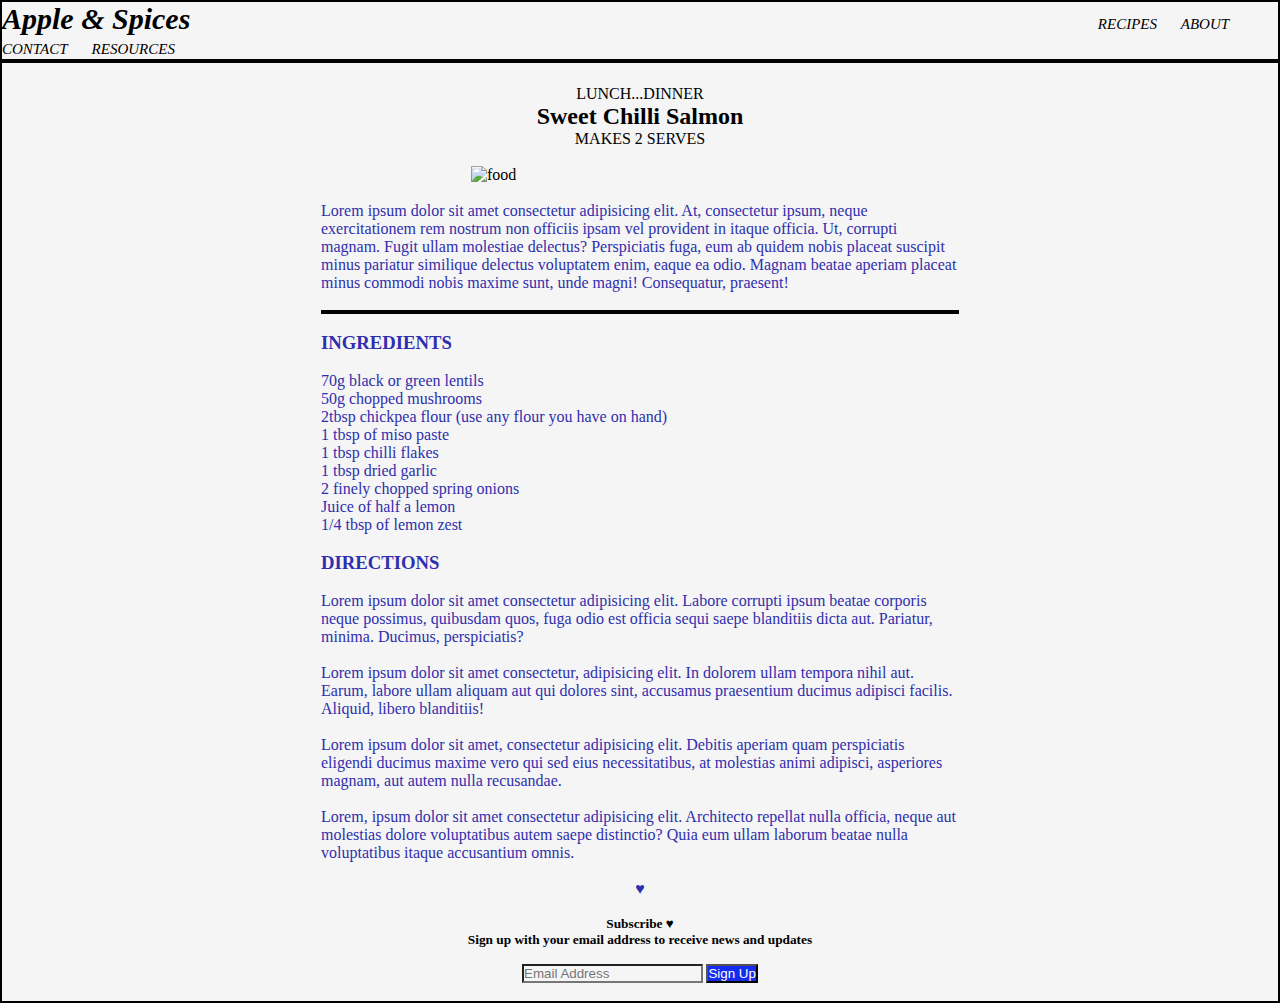
==== index.html @ 314d9ca7 "first commit" ====
<!DOCTYPE html>
<html lang="en">
<head>
    <meta charset="UTF-8">
    <meta name="viewport" content="width=device-width, initial-scale=1.0">
    <title>Food Blog</title>

    <link rel="stylesheet" href="style.css">

</head>
<body>
    <header>
        <nav>
                <ul>
                    <li id="logo"><b>Apple & Spices </b></li>
                    <li> <a href = "home.html" > RECIPES </a> </li>
                    <li> <a href = "about.html" > ABOUT </a> </li>
                    <li> <a href = "contact.html"> CONTACT</a></li>
                    <li> <a href = "resources.html"> RESOURCES </a></li>
                </ul> 
            <hr>
        </nav>

    </header>
    <div id="heading"><br>
        <h9>LUNCH...DINNER</h9>
        <H2>Sweet Chilli Salmon</H2>
        <h9>MAKES 2 SERVES</h9>
    </div>
    <div id ="image"><br>
        <img src="Food Blog/food.jpg" height="300px" alt="food">
        <div class ="content">
            <br><p>Lorem ipsum dolor sit amet consectetur adipisicing elit. At, consectetur ipsum, neque exercitationem rem nostrum non officiis ipsam vel provident in itaque officia. Ut, corrupti magnam. Fugit ullam molestiae delectus?
            Perspiciatis fuga, eum ab quidem nobis placeat suscipit minus pariatur similique delectus voluptatem enim, eaque ea odio. Magnam beatae aperiam placeat minus commodi nobis maxime sunt, unde magni! Consequatur, praesent!</p>
                <br>
            <hr>

            <p><br>
                <h3>INGREDIENTS</h3>
                <br>
                <ul>70g black or green lentils</ul>
                <ul>50g chopped mushrooms</ul>
                <ul>2tbsp chickpea flour (use any flour you have on hand)</ul>
                <ul>1 tbsp of miso paste</ul>
                <ul>1 tbsp chilli flakes</ul>
                <ul>1 tbsp dried garlic</ul>
                <ul>2 finely chopped spring onions</ul>
                <ul>Juice of half a lemon</ul>
                <ul>1/4 tbsp of lemon zest</ul><br>

                <h3>DIRECTIONS</h3>
                <br>
                <p>Lorem ipsum dolor sit amet consectetur adipisicing elit. Labore corrupti ipsum beatae corporis neque possimus, quibusdam quos, fuga odio est officia sequi saepe blanditiis dicta aut. Pariatur, minima. Ducimus, perspiciatis?</p>
                <br>
                <p>Lorem ipsum dolor sit amet consectetur, adipisicing elit. In dolorem ullam tempora nihil aut. Earum, labore ullam aliquam aut qui dolores sint, accusamus praesentium ducimus adipisci facilis. Aliquid, libero blanditiis!</p>
                <br>
                <p>Lorem ipsum dolor sit amet, consectetur adipisicing elit. Debitis aperiam quam perspiciatis eligendi ducimus maxime vero qui sed eius necessitatibus, at molestias animi adipisci, asperiores magnam, aut autem nulla recusandae.</p>
                <br>
                <p>Lorem, ipsum dolor sit amet consectetur adipisicing elit. Architecto repellat nulla officia, neque aut molestias dolore voluptatibus autem saepe distinctio? Quia eum ullam laborum beatae nulla voluptatibus itaque accusantium omnis.</p><br>

                <div id ="heart">&hearts;</div>
                <br>
            </p>
        </div>
    </div>
    
    <footer>
        <b>
        Subscribe &hearts;<br>
        Sign up with your email address to receive news and updates<br><br>
        <input type="email" placeholder="Email Address"> <button>Sign Up</button><br>
    </b>
        
    </footer>

</body>
</html>
---- style.css ----
*{
    margin:0;
    padding:0;
    background-color: whitesmoke;
}

header ul li{
    display: inline;
    align-items: center;

    font-size: 20px;
    font-style: oblique 40deg;
    text-decoration: none;

    font-family:cursive;
    text-decoration: none;
    text-align:center;
}

nav{
    display: inline-block;

}
body{
    border: 2px black solid;
}

footer{
    height:85px;
    text-align: center;
    background-color: whitesmoke;
    font-family: Georgia, 'Times New Roman', Times, serif;
    font-size:smaller;

}

#image{
    display:block;
    margin: 0 auto;     /*this will horizontally center my image*/
    width: 50%;
}

img{
    margin-left:150px;
}

hr{
    border: 2px solid black;
}

button{
    background-color: rgb(19, 44, 237);
    color: white;
}

.content{
    color:rgb(47, 47, 173);
}

#heart{
    text-align: center;
}
a{
    text-decoration: none;
    margin-right: 20px;
    color: black;
    font-size: 15px;
}
#logo{
    font-size:30px;
    margin-right: 900px;
}
h3{
    font-family: block;
}
#heading{
    text-align: center;
}
h9{
    font-family:'Times New Roman', Times, serif;
}
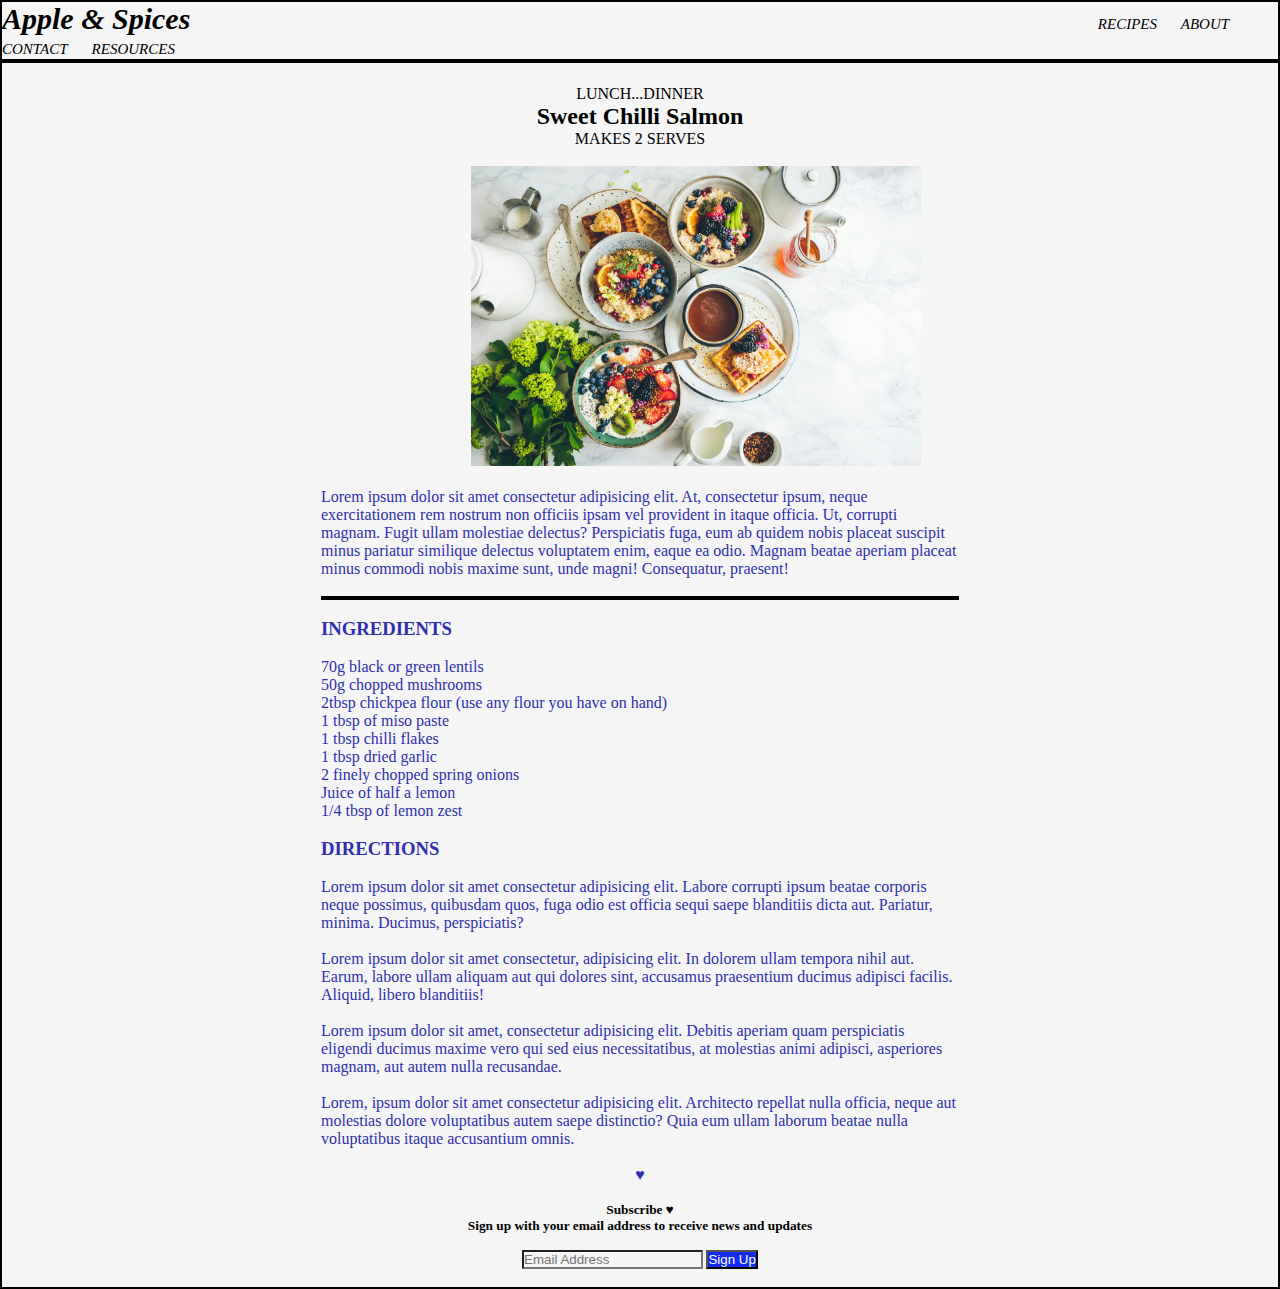
==== commit d0d4a95a: "images" ====
--- a/index.html
+++ b/index.html
@@ -28,7 +28,7 @@
         <h9>MAKES 2 SERVES</h9>
     </div>
     <div id ="image"><br>
-        <img src="Food Blog/food.jpg" height="300px" alt="food">
+        <img src="./food.webp" height="300px" alt="food">
         <div class ="content">
             <br><p>Lorem ipsum dolor sit amet consectetur adipisicing elit. At, consectetur ipsum, neque exercitationem rem nostrum non officiis ipsam vel provident in itaque officia. Ut, corrupti magnam. Fugit ullam molestiae delectus?
             Perspiciatis fuga, eum ab quidem nobis placeat suscipit minus pariatur similique delectus voluptatem enim, eaque ea odio. Magnam beatae aperiam placeat minus commodi nobis maxime sunt, unde magni! Consequatur, praesent!</p>
